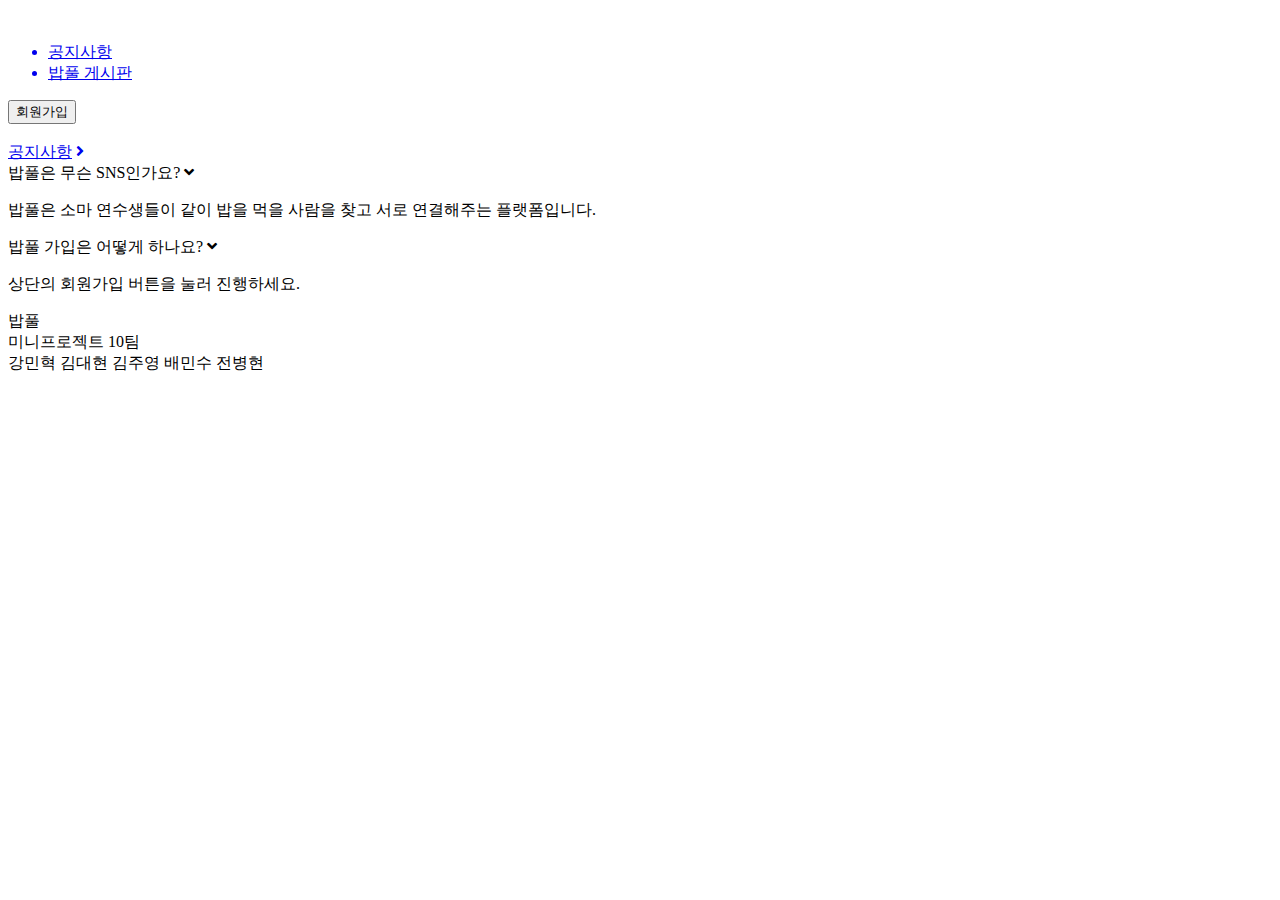
==== index.html @ 87211b82 "test" ====
<!DOCTYPE html>
<html lang="en">
  <head>
    <meta charset="UTF-8" />
    <meta http-equiv="X-UA-Compatible" content="IE=edge" />
    <meta name="viewport" content="width=device-width, initial-scale=1.0" />
    <title>Bob Pool</title>
    <link rel="stylesheet" href="css/style.css" />
    <link
      href="https://fonts.googleapis.com/css2?family=Noto+Sans+KR:wght@300;500;700&display=swap"
      rel="stylesheet"
    />
    <link
      rel="stylesheet"
      href="https://cdnjs.cloudflare.com/ajax/libs/font-awesome/5.15.4/css/all.min.css"
    />
  </head>

  <body>
    <section class="header">
      <header class="navbar">
        <div class="navbar_logo">
          <a href="index.html"><img src="assets/images/logo.png" alt="" /></a>
        </div>

        <ul class="navbar_menu">
          <a href="notice.html"><li>공지사항</li></a>
          <a href="bobpool.html"><li>밥풀 게시판</li></a>
        </ul>

        <div class="navbar_pcicon">
          <a href="signup.html"><button>회원가입</button></a>
        </div>
      </header>
    </section>

    <div class="mainpage">
      <section class="home">
        <div class="home-main">
          <img src="assets/images/home.png" alt="" />
        </div>
      </section>

      <section class="notice">
        <div class="notice-subject">
          <a href="notice.html"><span>공지사항</span></a>
          <a href="notice.html"><i class="fas fa-angle-right"></i></a>
        </div>

        <div class="notice-box">
          <div class="notice-header">
            <span>밥풀은 무슨 SNS인가요?</span>
            <i class="fas fa-angle-down"></i>
          </div>
          <div class="notice-content">
            <p>밥풀은 소마 연수생들이 같이 밥을 먹을 사람을 찾고 서로 연결해주는 플랫폼입니다.</p>
          </div>
        </div>

        <div class="notice-box">
          <div class="notice-header">
            <span>밥풀 가입은 어떻게 하나요?</span>
            <i class="fas fa-angle-down"></i>
          </div>
          <div class="notice-content">
            <p>상단의 회원가입 버튼을 눌러 진행하세요.</p>
          </div>
        </div>
      </section>

    <footer class="footer">
      <div class="footer-box">
        <div class="footer-title">밥풀</div>
        <div class="footer-content">미니프로젝트 10팀</div>
        <div class="footer-content">강민혁 김대현 김주영 배민수 전병현</div>
      </div>
    </footer>
  </body>
  <script src="js/script.js"></script>
</html>
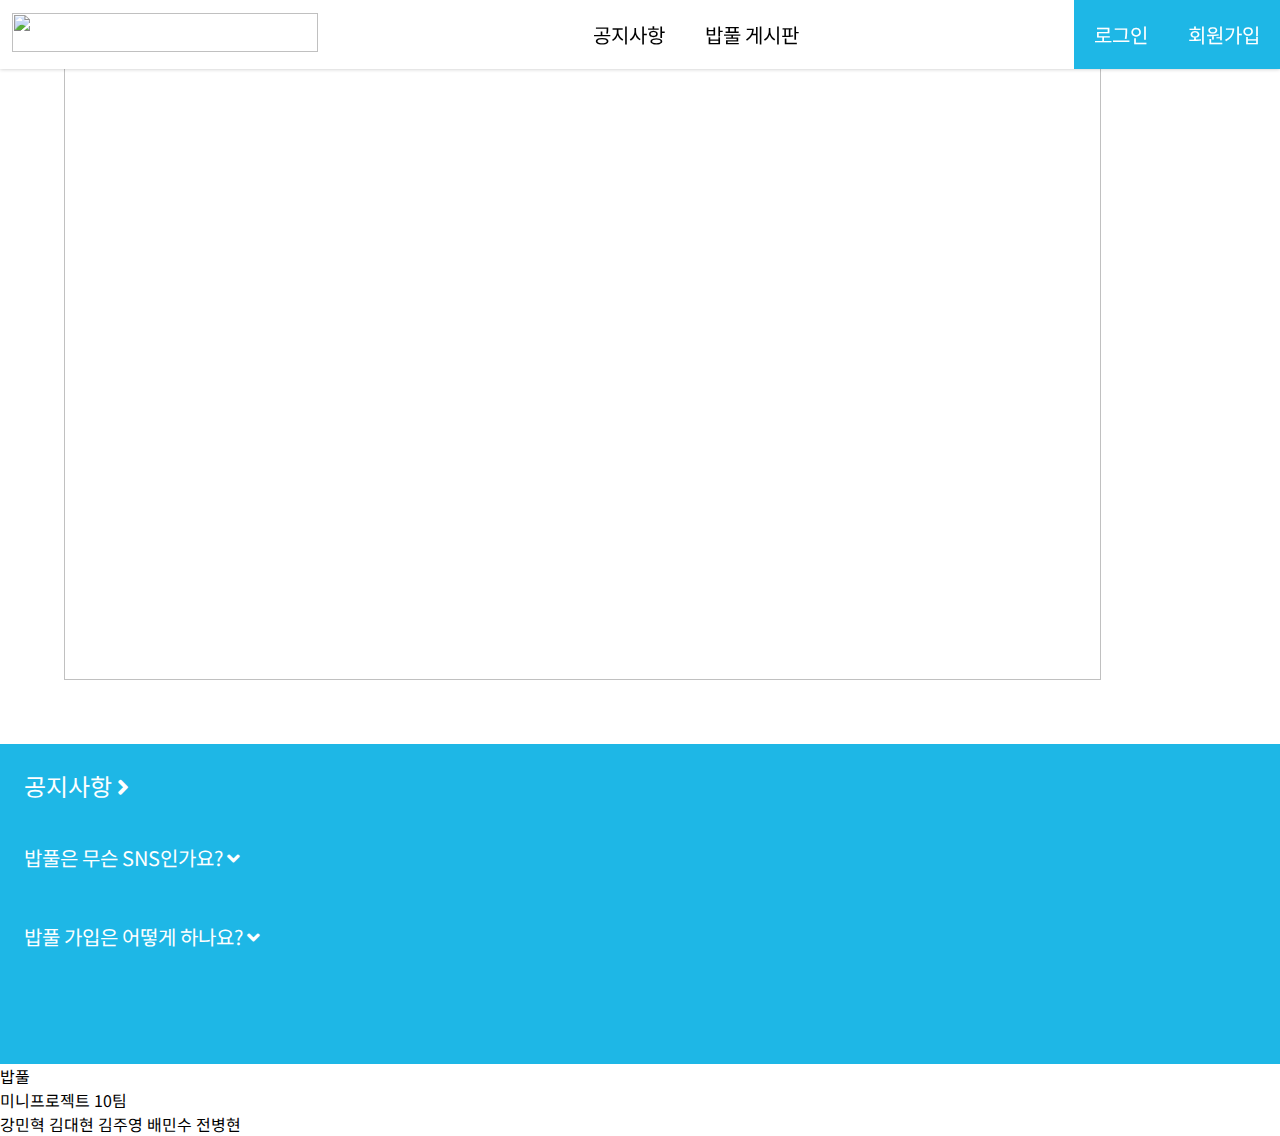
==== commit e2942fad: "adding login menu" ====
--- a/index.html
+++ b/index.html
@@ -28,7 +28,9 @@
           <a href="bobpool.html"><li>밥풀 게시판</li></a>
         </ul>
 
+
         <div class="navbar_pcicon">
+          <a href="login.html"><button>로그인</button></a>
           <a href="signup.html"><button>회원가입</button></a>
         </div>
       </header>
--- a/css/style.css
+++ b/css/style.css
@@ -0,0 +1,54 @@
+@import "header.css";
+@import "footer.css";
+@import "notice.css";
+@import "signup.css";
+@import "login.css";
+@import "announcement.css";
+
+
+* {
+    font-family: "Noto Sans KR", sans-serif;
+    margin: 0;
+    padding: 0;
+    box-sizing: border-box;
+    outline: none;
+    border: none;
+    text-decoration: none;
+    transition: all 0.01s linear;
+}
+
+a {
+    color: var(--black);
+    text-decoration: none;
+}
+
+body {
+    background-color: var(--white);
+}
+
+:root {
+    --blue: rgb(30, 183, 230);
+    --white: white;
+    --gray: rgb(54, 54, 54);
+    --black: black;
+}
+
+.home {
+    width: 100%;
+    height: 640px;
+    margin-top: 40px;
+}
+
+.home-main {
+    width: 100%;
+    height: 100%;
+    display: flex;
+    justify-content: center;
+    align-items: center;
+    flex-direction: column;
+}
+
+.home-main img {
+    width: 90%;
+    height: 100%;
+}